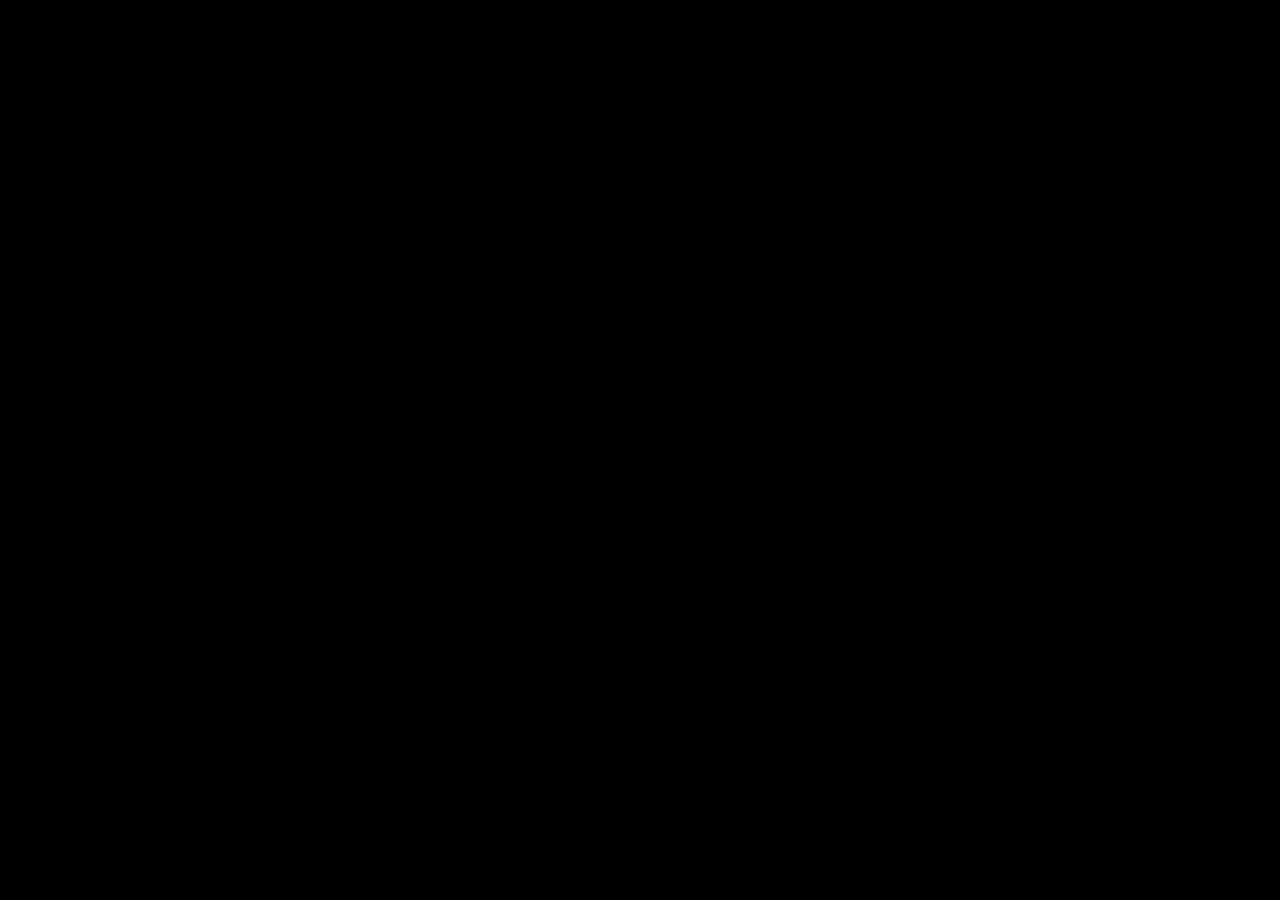
==== blog.html @ 6c9668a7 "update" ====
<!DOCTYPE html>
<html>

<head>
	<meta charset='UTF-8'>
	
	<title>Simple Loader</title>
	
	<style>
		#loader{
			position:fixed;
			top:0;
			left:0;
			z-index: 9999;
			background-color: #000;
			width: 100%;
			height: 100%;
		}
	</style>
	
	
	<script src="http://ajax.googleapis.com/ajax/libs/jquery/1.5.2/jquery.min.js"></script>
	
	
	<script src="http://github.com/Modernizr/Modernizr/raw/master/modernizr.js"></script>
	<script>
		// Wait for window load
		$(window).load(function() {
			// Animate loader off screen
			$("#loader").fadeOut();
		});
	</script>	
</head>

<body>
		
	
	<div id="loader">

	</div>
	
	
	<img src="http://farm6.static.flickr.com/5299/5400751421_55d49b2786_o.jpg">
		
</body>

</html>
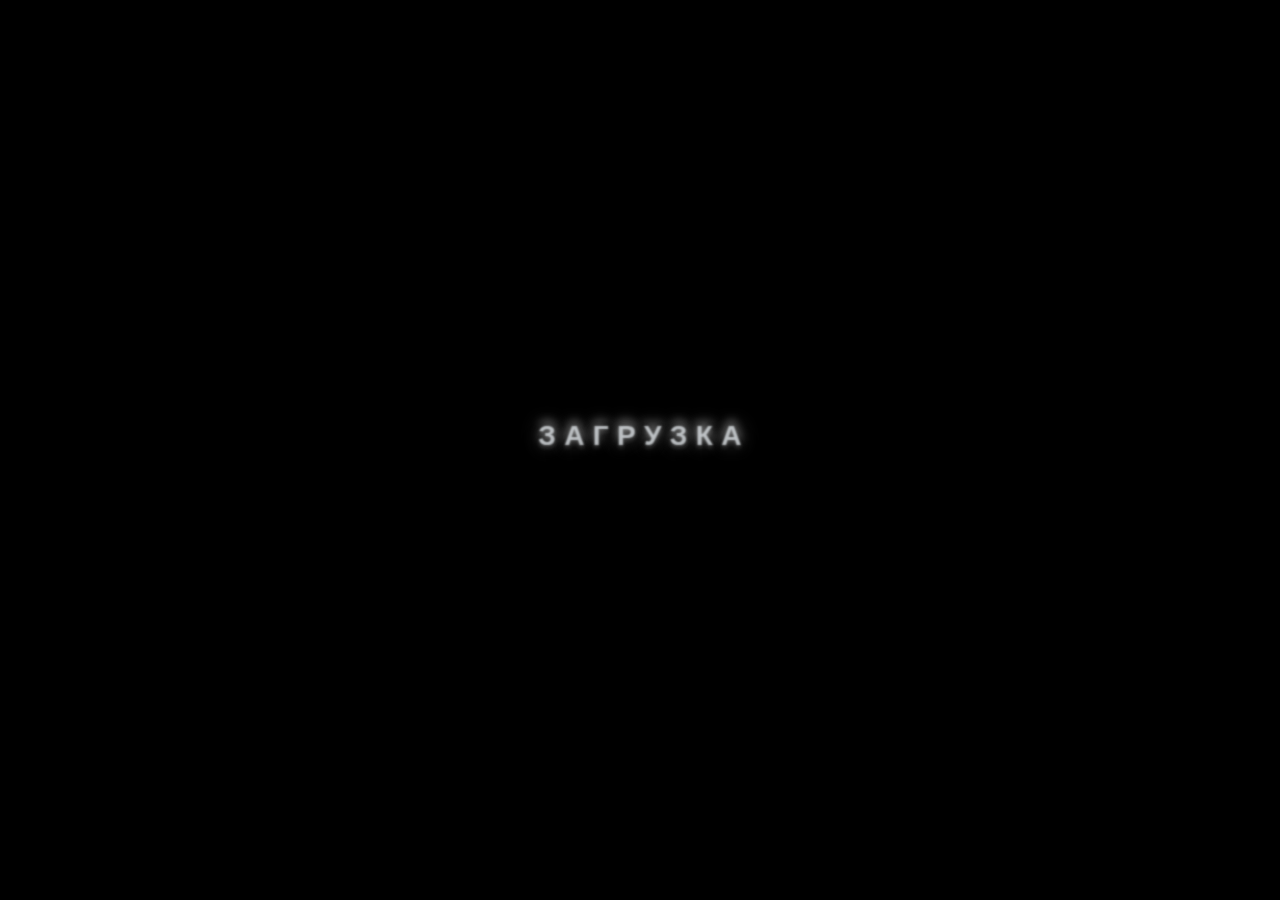
==== commit b7040faa: "update" ====
--- a/blog.html
+++ b/blog.html
@@ -8,14 +8,108 @@
 	
 	<style>
 		#loader{
-			position:fixed;
-			top:0;
-			left:0;
-			z-index: 9999;
-			background-color: #000;
-			width: 100%;
-			height: 100%;
-		}
+position:fixed;
+top:0;
+left:0;
+z-index:9999;
+background-color:rgba(0, 0, 0, 1);
+width:100%;
+height:100%;
+}
+h1.loader{
+text-align:center;
+text-transform:uppercase;
+font-family:'Nunito', sans-serif;
+font-size:28px;
+color:transparent;
+letter-spacing:0.01em;
+width:300px;
+position:absolute;
+height:60px;
+margin-top:-30px;
+left:50%;
+margin-left:-150px;
+top:50%;
+}
+.loader span{
+text-shadow:0 0 2px rgba(204, 208, 212,0.9),    0 15px 25px rgba(0, 0, 0, 0.3),    0 -2px 3px rgba(0, 0, 0, 0.1),    0 -5px 10px rgba(255, 255, 255, 0.5),    0 5px 10px rgba(0, 0, 0, 0.3),    0 3px 4px rgba(255, 255, 255, 0.2),    0 0 20px rgba(255, 255, 255, 0.45);
+/*animation*/
+-webkit-animation:loading 0.85s ease-in-out infinite alternate;
+   -moz-animation:loading 0.85s ease-in-out infinite alternate;
+    -ms-animation:loading 0.85s ease-in-out infinite alternate;
+     -o-animation:loading 0.85s ease-in-out infinite alternate;
+        animation:loading 0.85s ease-in-out infinite alternate;
+}
+@keyframes loading{
+to {text-shadow:
+    0 0 2px rgba(204, 208, 212,0.2),
+    0 0 3px rgba(0, 0, 0, 0.02),
+    0 0 0 rgba(0, 0, 0, 0),
+    0 0 0 rgba(255, 255, 255, 0),
+    0 0 0 rgba(0, 0, 0, 0),
+    0 0 0 rgba(255, 255, 255, 0),
+    0 0 0 rgba(255, 255, 255, 0);}
+}
+.loader span:nth-child(2){
+/*animation-delay*/
+-webkit-animation-delay:0.10s;
+   -moz-animation-delay:0.10s;
+    -ms-animation-delay:0.10s;
+     -o-animation-delay:0.10s;
+        animation-delay:0.10s;
+}
+.loader span:nth-child(3){
+/*animation-delay*/
+-webkit-animation-delay:0.20s;
+   -moz-animation-delay:0.20s;
+    -ms-animation-delay:0.20s;
+     -o-animation-delay:0.20s;
+        animation-delay:0.20s;
+}
+.loader span:nth-child(4){
+/*animation-delay*/
+-webkit-animation-delay:0.40s;
+   -moz-animation-delay:0.40s;
+    -ms-animation-delay:0.40s;
+     -o-animation-delay:0.40s;
+        animation-delay:0.40s;
+}
+.loader span:nth-child(5){
+/*animation-delay*/
+-webkit-animation-delay:0.50s;
+   -moz-animation-delay:0.50s;
+    -ms-animation-delay:0.50s;
+     -o-animation-delay:0.50s;
+        animation-delay:0.50s;
+}
+.loader span:nth-child(6){
+/*animation-delay*/
+-webkit-animation-delay:0.60s;
+   -moz-animation-delay:0.60s;
+    -ms-animation-delay:0.60s;
+     -o-animation-delay:0.60s;
+        animation-delay:0.60s;
+}
+.loader span:nth-child(7){
+/*animation-delay*/
+-webkit-animation-delay:0.70s;
+   -moz-animation-delay:0.70s;
+    -ms-animation-delay:0.70s;
+     -o-animation-delay:0.70s;
+        animation-delay:0.70s;
+}
+.loader span:nth-child(8){
+/*animation-delay*/
+-webkit-animation-delay:0.80s;
+   -moz-animation-delay:0.80s;
+    -ms-animation-delay:0.80s;
+     -o-animation-delay:0.80s;
+        animation-delay:0.80s;
+}
+
+		
+
+
 	</style>
 	
 	
@@ -27,16 +121,24 @@
 		// Wait for window load
 		$(window).load(function() {
 			// Animate loader off screen
-			$("#loader").fadeOut();
+			$("#loader").fadeOut('slow');
 		});
 	</script>	
 </head>
 
 <body>
 		
-	
 	<div id="loader">
-
+		<h1 class="loader">
+  <span>з</span>
+  <span>а</span>
+  <span>г</span>
+  <span>р</span>
+  <span>у</span>
+  <span>з</span>
+  <span>к</span>
+  <span>а</span>
+</h1>
 	</div>
 	
 	
